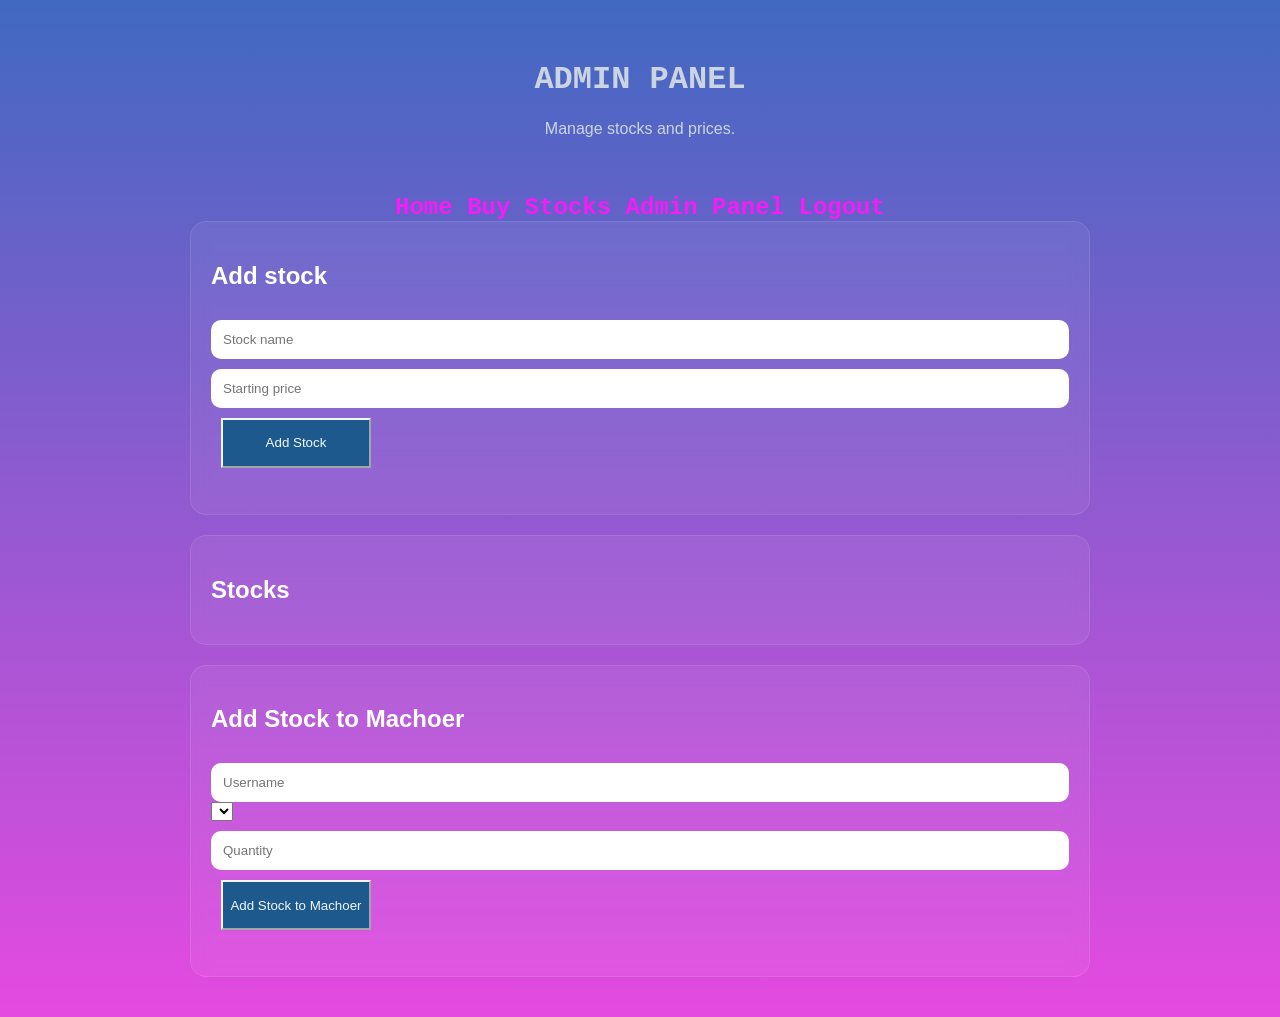
==== templates/admin.html @ 89f47a37 "comission" ====
<!DOCTYPE html>
<html>
<head>
    <title>Admin — Macho Stock Market</title>

    <link rel="stylesheet" href="/static/css/style.css">
    <link rel="stylesheet" href="/static/css/navigation.css">
    <link rel="stylesheet" href="/static/css/buttons.css">
</head>
<body>

    <div class="hero">
        <h1 id="logo">ADMIN PANEL</h1>
        <p class="subtitle">Manage stocks and prices.</p>
    </div>

    <nav>
        <a class="nav" href="/">Home</a>
        <a class="nav" href="/portfolio">Buy Stocks</a>
        <a class="nav" href="/admin">Admin Panel</a>
        <a class="nav" href="/logout">Logout</a>
    </nav>

    <div class="container">
        <div class="card">
            <h2>Add stock</h2>
            <input type="text" id="new-name" placeholder="Stock name" maxlength="64">
            <input type="number" id="new-value" min="0" placeholder="Starting price">
            <button class="button" id="add-btn" type="button">Add Stock</button>
            <p id="admin-msg"></p>
        </div>

        <div class="card">
            <h2>Stocks</h2>
            <div id="admin-stock-list"></div>
        </div>

        <div class="card">
            <h2>Add Stock to Machoer</h2>
            <input type="text" id="stock-username" placeholder="Username" maxlength="64">
            <select id="add-stock-list"></select>
            <input type="number" id="stock-value" min="0" placeholder="Quantity">
            <button class="button" id="add-stock-btn" type="button">Add Stock to Machoer</button>
            <p id="admin-msg"></p>
        </div>
    </div>

    <script src="/static/js/admin.js"></script>

</body>
</html>
---- static/css/style.css ----
body {
    background: linear-gradient(180deg, #4069c1, #e54ae0);
    color: white;
    font-family: Arial, sans-serif;
    margin: 0;
    min-height: 100vh;
}

.hero {
    text-align: center;
    padding: 40px;
}

.subtitle {
    color: #cbd5e1;
}

.container {
    width: 90%;
    max-width: 900px;
    margin: auto;
    display: flex;
    flex-direction: column;
    gap: 20px;
    padding-bottom: 40px;
}

.card {
    background: rgba(255,255,255,0.06);
    border: 1px solid rgba(255,255,255,0.1);
    border-radius: 16px;
    padding: 20px;
    backdrop-filter: blur(8px);
}

.user {
    display: flex;
    justify-content: space-between;
    padding: 12px;
    margin-top: 10px;
    border-radius: 10px;
    background: rgba(255,255,255,0.05);
}

.balance {
    color: #4ade80;
    font-weight: bold;
}

input {
    width: 100%;
    padding: 12px;
    margin-top: 10px;
    border-radius: 10px;
    border: none;
    box-sizing: border-box;
}
---- static/css/navigation.css ----
@font-face {
    font-family: 'jetbrains_mono';
    src: url('/static/fonts/jetbrains-mono-webfont.eot');
    src: url('/static/fonts/jetbrains-mono-webfont.eot?#iefix') format('embedded-opentype'),
        url('/static/fonts/jetbrains-mono-webfont.woff') format('woff'),
        url('/static/fonts/jetbrains-mono-webfont.ttf') format('truetype'),
        url('/static/fonts/jetbrains-mono-webfont.svg#jetbrains_monoregular') format('svg');
    font-weight: normal;
    font-style: normal;

}


#logo {
    text-align: center;
    color: #cbd5e1;
    font-family: jetbrains-mono, 'Courier New', monospace;
}

nav {
    text-align: center;
}

.nav {
    margin: 5px;
    font-size: x-large;
    font-family: jetbrains-mono, 'Courier New', monospace;
    font-weight: 550;
}

.nav:visited {
    color: rgb(245, 28, 245);
    text-decoration: none;
}

.nav:link {
    color: rgb(245, 28, 245);
    text-decoration: none;
}

.nav:hover {
    color: darkturquoise;
    text-decoration: underline;
}

.nav:active {
    color: darkorange;
    text-decoration: underline;
}
---- static/css/buttons.css ----
.button {
    width: 150px; 
    height: 50px;
    background: rgb(29, 89, 141);
    margin: 10px;
    color: aliceblue;
    border-width: 2px;
    border-color: aliceblue;
    
}

.button:hover {
    width: 150px; 
    height: 50px;
    background: rgb(103, 169, 228);
    margin: 10px;
    color: aliceblue;
    border-width: 2px;
    border-color: rgb(208, 231, 252);
}

.button:visited {
    width: 150px; 
    height: 50px;
    background: rgb(27, 69, 105);
    margin: 10px;
    color: aliceblue;
    border-width: 2px;
    border-color: rgb(208, 231, 252);
}

.button:active {
    width: 150px; 
    height: 50px;
    background: rgb(103, 169, 228);
    margin: 10px;
    color: aliceblue;
    border-width: 2px;
    border-color: rgb(208, 231, 252);
}
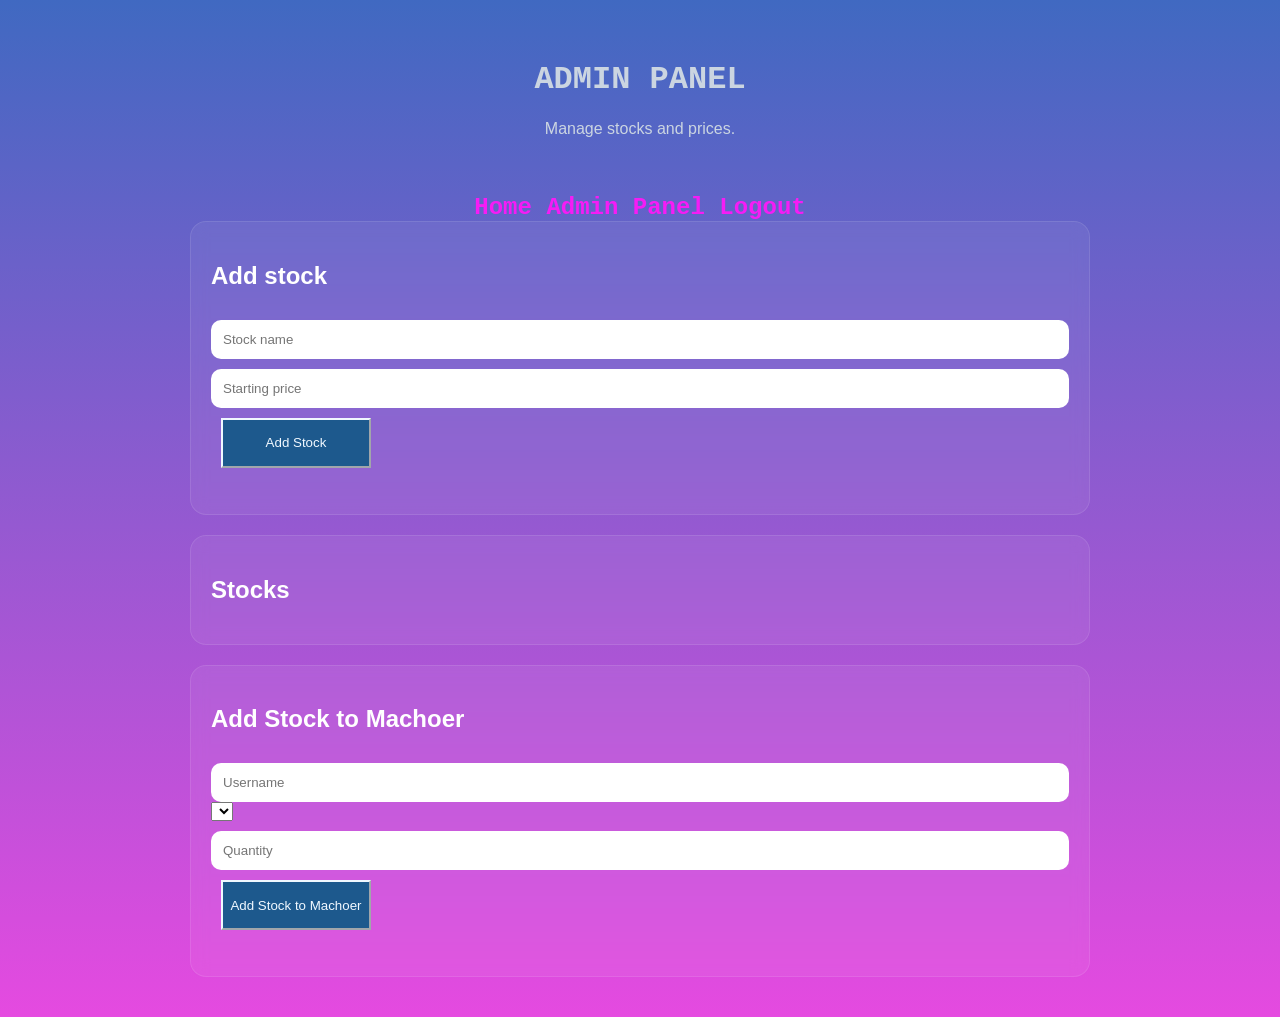
==== commit 5fe8322e: "I STATE MY CASE!" ====
--- a/templates/admin.html
+++ b/templates/admin.html
@@ -16,7 +16,6 @@
 
     <nav>
         <a class="nav" href="/">Home</a>
-        <a class="nav" href="/portfolio">Buy Stocks</a>
         <a class="nav" href="/admin">Admin Panel</a>
         <a class="nav" href="/logout">Logout</a>
     </nav>
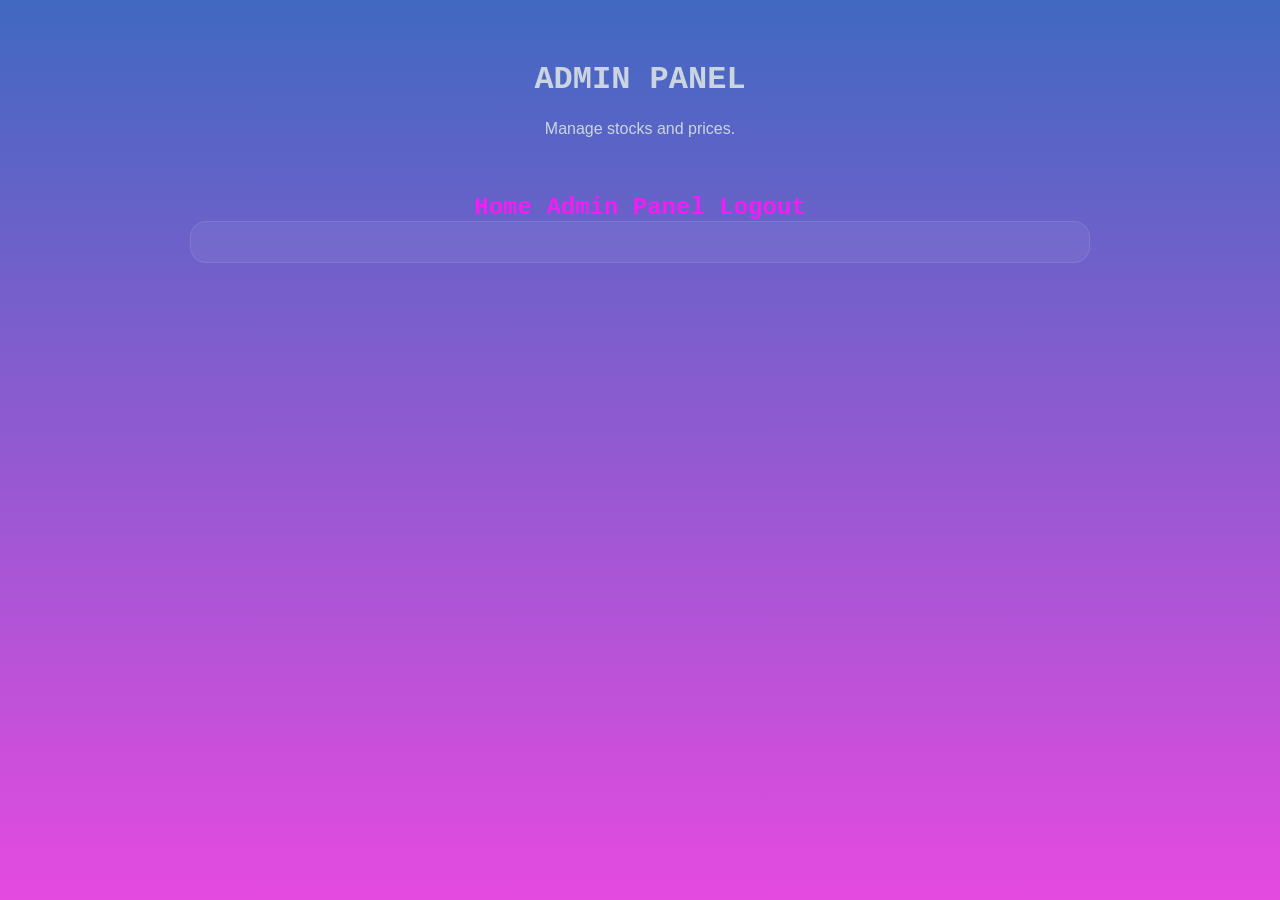
==== commit 64bd1a29: "sorry :sob:" ====
--- a/templates/admin.html
+++ b/templates/admin.html
@@ -22,25 +22,7 @@
 
     <div class="container">
         <div class="card">
-            <h2>Add stock</h2>
-            <input type="text" id="new-name" placeholder="Stock name" maxlength="64">
-            <input type="number" id="new-value" min="0" placeholder="Starting price">
-            <button class="button" id="add-btn" type="button">Add Stock</button>
-            <p id="admin-msg"></p>
-        </div>
-
-        <div class="card">
-            <h2>Stocks</h2>
-            <div id="admin-stock-list"></div>
-        </div>
-
-        <div class="card">
-            <h2>Add Stock to Machoer</h2>
-            <input type="text" id="stock-username" placeholder="Username" maxlength="64">
-            <select id="add-stock-list"></select>
-            <input type="number" id="stock-value" min="0" placeholder="Quantity">
-            <button class="button" id="add-stock-btn" type="button">Add Stock to Machoer</button>
-            <p id="admin-msg"></p>
+            
         </div>
     </div>
 
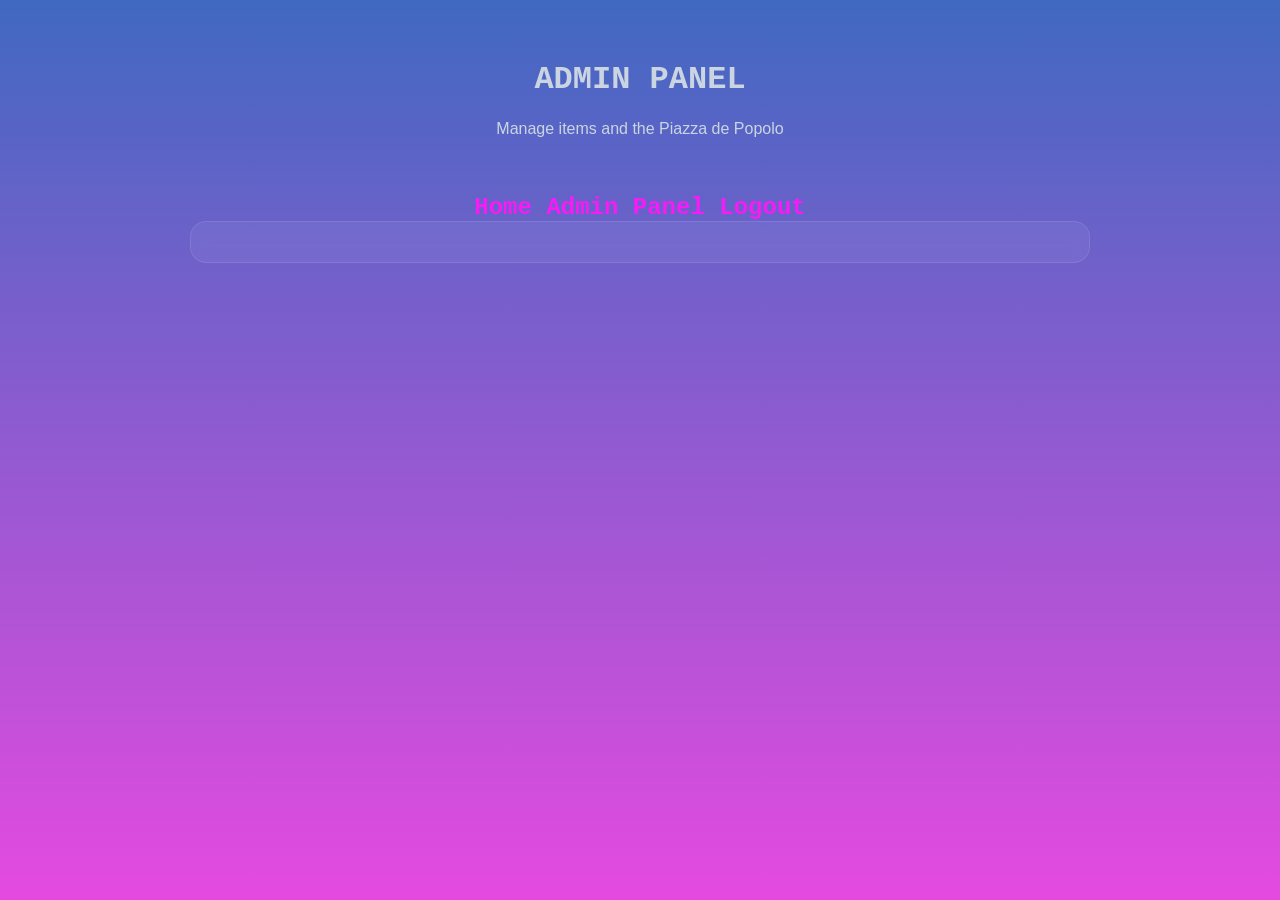
==== commit 4b1f997b: "eraser with wrong values" ====
--- a/templates/admin.html
+++ b/templates/admin.html
@@ -1,7 +1,7 @@
 <!DOCTYPE html>
 <html>
 <head>
-    <title>Admin — Macho Stock Market</title>
+    <title>Admin — Macho Shop</title>
 
     <link rel="stylesheet" href="/static/css/style.css">
     <link rel="stylesheet" href="/static/css/navigation.css">
@@ -11,7 +11,7 @@
 
     <div class="hero">
         <h1 id="logo">ADMIN PANEL</h1>
-        <p class="subtitle">Manage stocks and prices.</p>
+        <p class="subtitle">Manage items and the Piazza de Popolo</p>
     </div>
 
     <nav>
@@ -22,7 +22,7 @@
 
     <div class="container">
         <div class="card">
-            
+
         </div>
     </div>
 
--- a/static/css/style.css
+++ b/static/css/style.css
@@ -55,3 +55,18 @@
     border: none;
     box-sizing: border-box;
 }
+
+.drac {
+    background: rgba(255,255,255,0.06);
+    border: 1px solid rgba(255,255,255,0.1);
+    border-radius: 16px;
+    padding: 20px;
+    backdrop-filter: blur(8px);
+    display: inline-block;
+    margin: 5px;
+}
+
+.images {
+    max-width: 323px;
+    max-height: 265px;
+}
